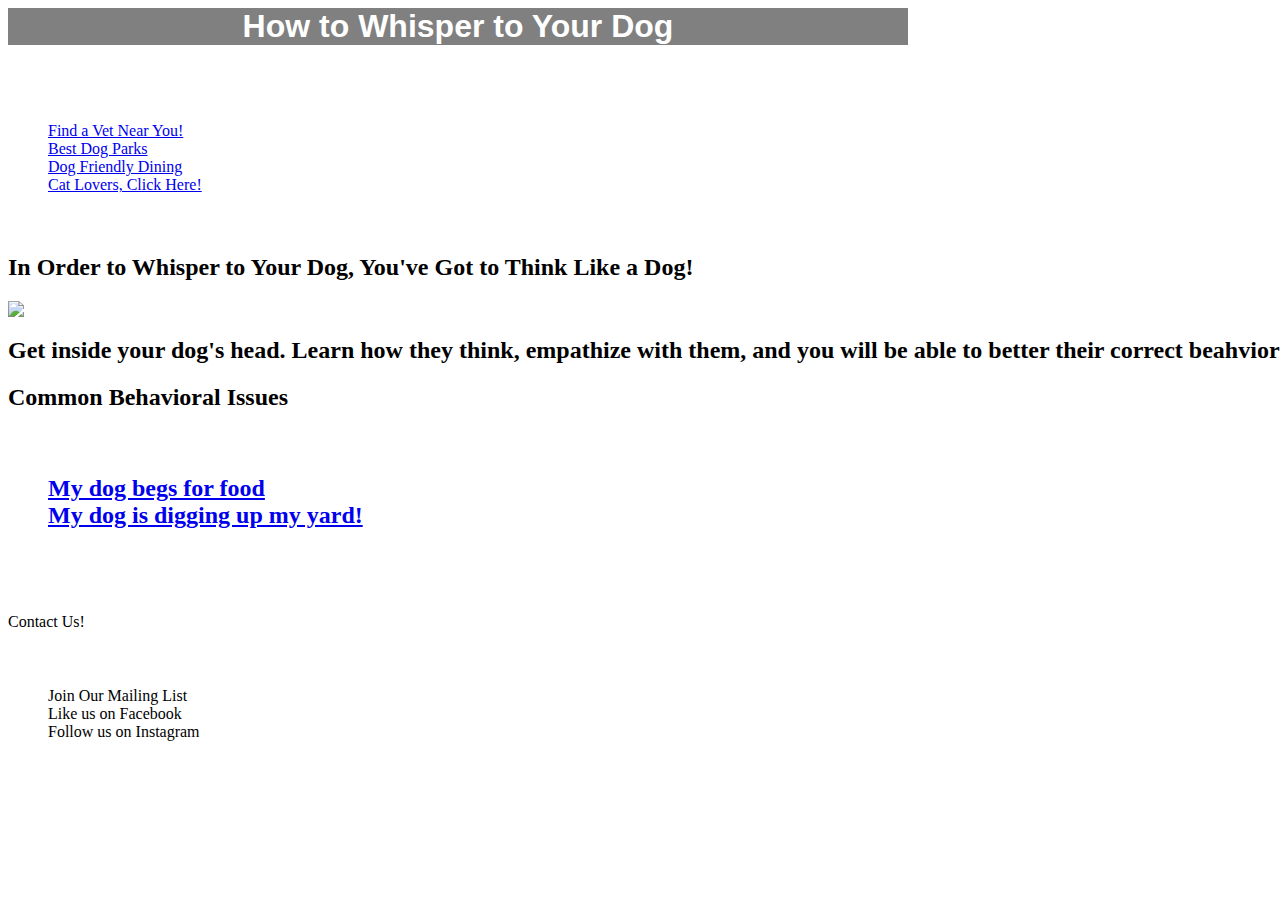
==== index.html @ 3dac840a "Add Html and css" ====
<html>
<head>
  <link rel="stylesheet" href="Left_Nav.css" type="text/css">
  <title>
    Dog Whisperer
  </title>
</head>
  <body>
<header>
<h1>How to Whisper to Your Dog</h1>
</header>

<nav>
  <ul>
        <li><a href="https://www.yelp.com/c/portland/vet">Find a Vet Near You!</a></li>
        <li><a href="https://www.portlandoregon.gov/parks/39523">Best Dog Parks</a></li>
        <li><a href="https://www.bringfido.com/restaurant/city/portland_or_us/">Dog Friendly Dining</a></li>
        <li><a href="file:///Users/urafeit/Desktop/Coding/copy_catkiller.html">Cat Lovers, Click Here!</a></li>
  </ul>
<h2>In Order to Whisper to Your Dog, You've Got to Think Like a Dog!</h2>

<img src="../Downloads/IMG_8885.PNG"/>

<h2>
  Get inside your dog's head. Learn how they think, empathize with them, and you will be able to better their correct beahvioral issues.
</h2>

<section>
<h2>
  Common Behavioral Issues
<nav>
  <ul>
    <li><a href="https://www.cesarsway.com/dog-care/food-and-treats/will-beg-for-food">My dog begs for food</a></li>
    <li><a href="https://www.cesarsway.com/dog-behavior/obsessive-behavior/getting-a-dog-to-stop-digging">My dog is digging up my yard!</a></li>
  </ul>
</nav>

</h2>
</section>

</nav>

<nav>
  Contact Us!
        <ul>
          <li>Join Our Mailing List</li>
          <li>Like us on Facebook</li>
          <li>Follow us on Instagram</li>

        </ul
</nav>

  </body>
  <html>
---- Left_Nav.css ----
/* Note to students: Some properties are given to you to fill out,
others you can modify as they stand, and if you have time,
there are definitely some properties you should add! */

header {
  color: white;
  background-color:gray;
  width: 900px;
  text-align:center;
  font-family:sans-serif;
        }

        nav {
          line-height:;
          background-color:;
          width:3505px;
          display: inline-block;
          /*vertical-align: top;*/
        }

/*
html {
  height: 100%;
}

body {
  height: 100%;
}

header {
  padding: 5px;
  display: block;
  width: 790px;
}*/


nav ul {
  list-style-type: none;
  padding: 40px;

}


a {
    color: ;
}

/*
section {
  width: 5160px;
  display: block;
}
*/

aside {
  width: 425px;
  display: inline-block;
  vertical-align: top;
  background-color:;
  font-size: ;
}

aside ul {
  list-style-type: none;
}

footer {
  width: 790px;
  background-color:blue;
  text-align:;
  padding:5px;
  display: block;
}
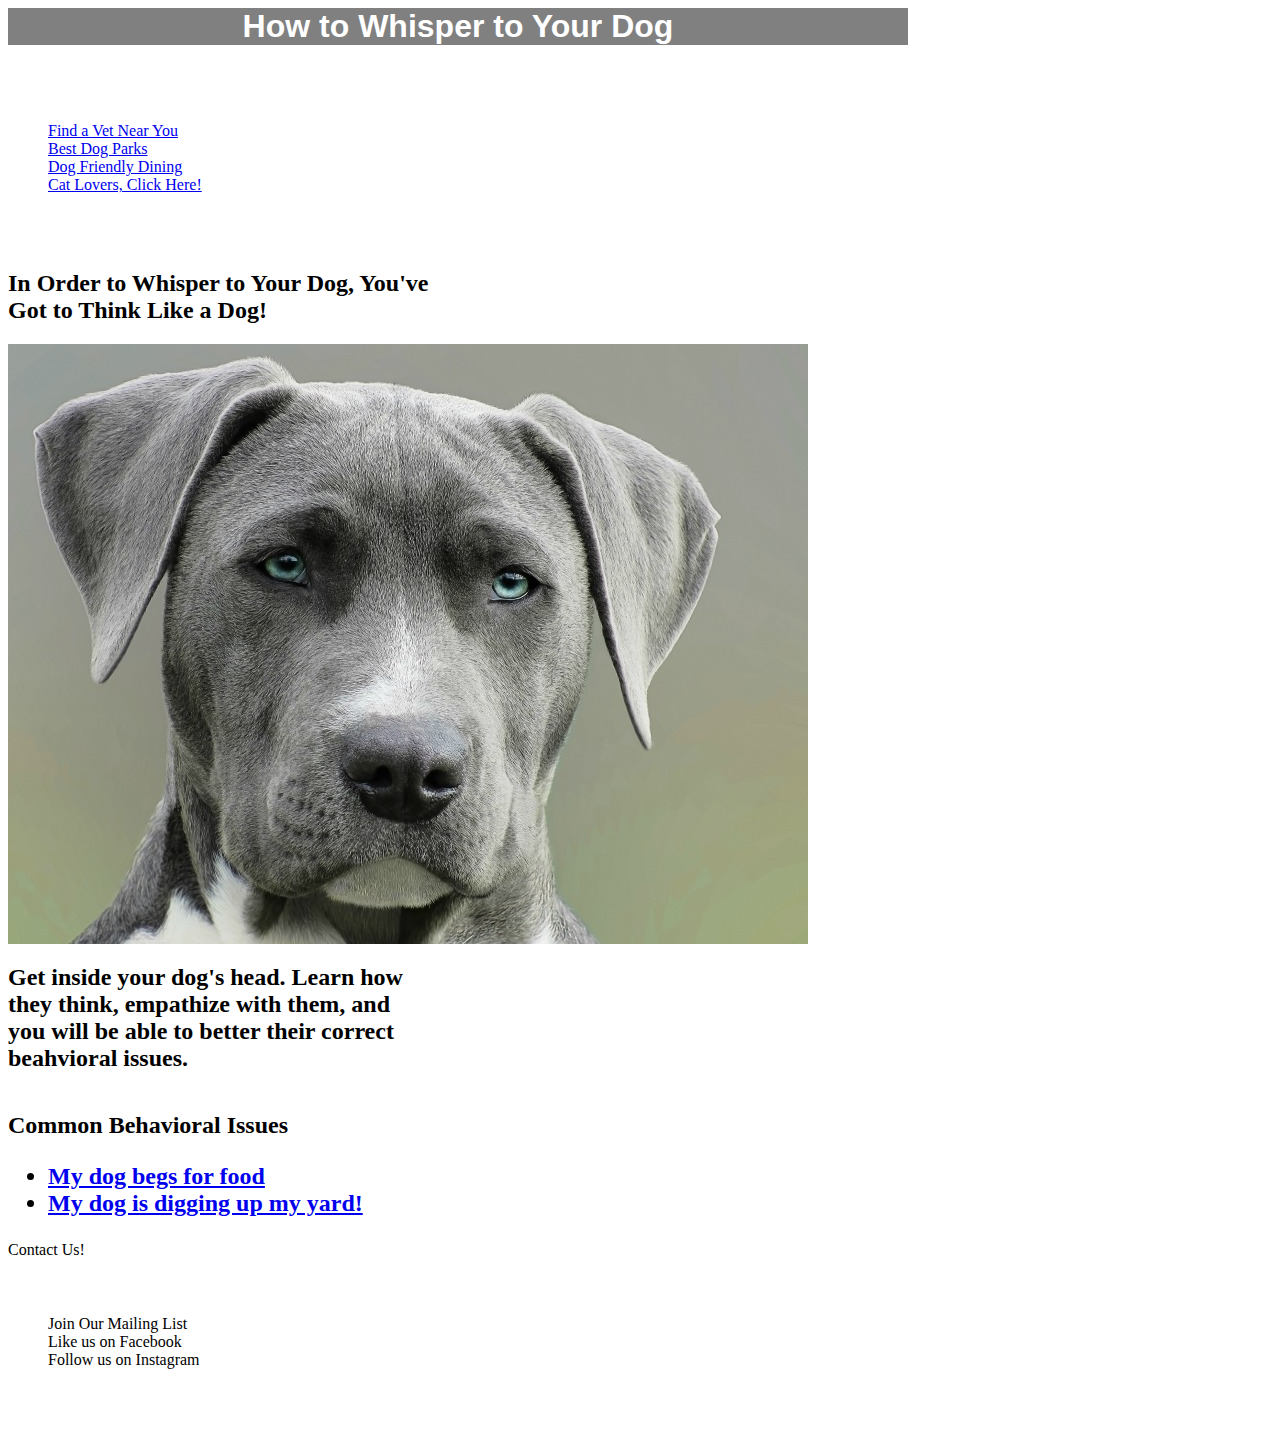
==== commit 7d0a7390: "add image" ====
--- a/index.html
+++ b/index.html
@@ -1,9 +1,10 @@
 <html>
 <head>
-  <link rel="stylesheet" href="Left_Nav.css" type="text/css">
+
   <title>
     Dog Whisperer
   </title>
+  <link rel="stylesheet" type = "text/css" href="Left_Nav.css">
 </head>
   <body>
 <header>
@@ -12,33 +13,36 @@
 
 <nav>
   <ul>
-        <li><a href="https://www.yelp.com/c/portland/vet">Find a Vet Near You!</a></li>
+        <li><a href="https://www.yelp.com/c/portland/vet">Find a Vet Near You</a></li>
         <li><a href="https://www.portlandoregon.gov/parks/39523">Best Dog Parks</a></li>
         <li><a href="https://www.bringfido.com/restaurant/city/portland_or_us/">Dog Friendly Dining</a></li>
-        <li><a href="file:///Users/urafeit/Desktop/Coding/copy_catkiller.html">Cat Lovers, Click Here!</a></li>
+        <li><a href="https://s3-us-west-1.amazonaws.com/contattafiles/tnt9084/0poj075Nc2OZawh/copy_catkiller.html">Cat Lovers, Click Here!</a></li>
   </ul>
+</nav>
+
+<aside>
 <h2>In Order to Whisper to Your Dog, You've Got to Think Like a Dog!</h2>
 
-<img src="../Downloads/IMG_8885.PNG"/>
+<img src="dog face small.jpg"/>
 
 <h2>
   Get inside your dog's head. Learn how they think, empathize with them, and you will be able to better their correct beahvioral issues.
 </h2>
+</aside>
 
 <section>
 <h2>
   Common Behavioral Issues
-<nav>
+
   <ul>
     <li><a href="https://www.cesarsway.com/dog-care/food-and-treats/will-beg-for-food">My dog begs for food</a></li>
     <li><a href="https://www.cesarsway.com/dog-behavior/obsessive-behavior/getting-a-dog-to-stop-digging">My dog is digging up my yard!</a></li>
   </ul>
-</nav>
+
 
 </h2>
 </section>
 
-</nav>
 
 <nav>
   Contact Us!
